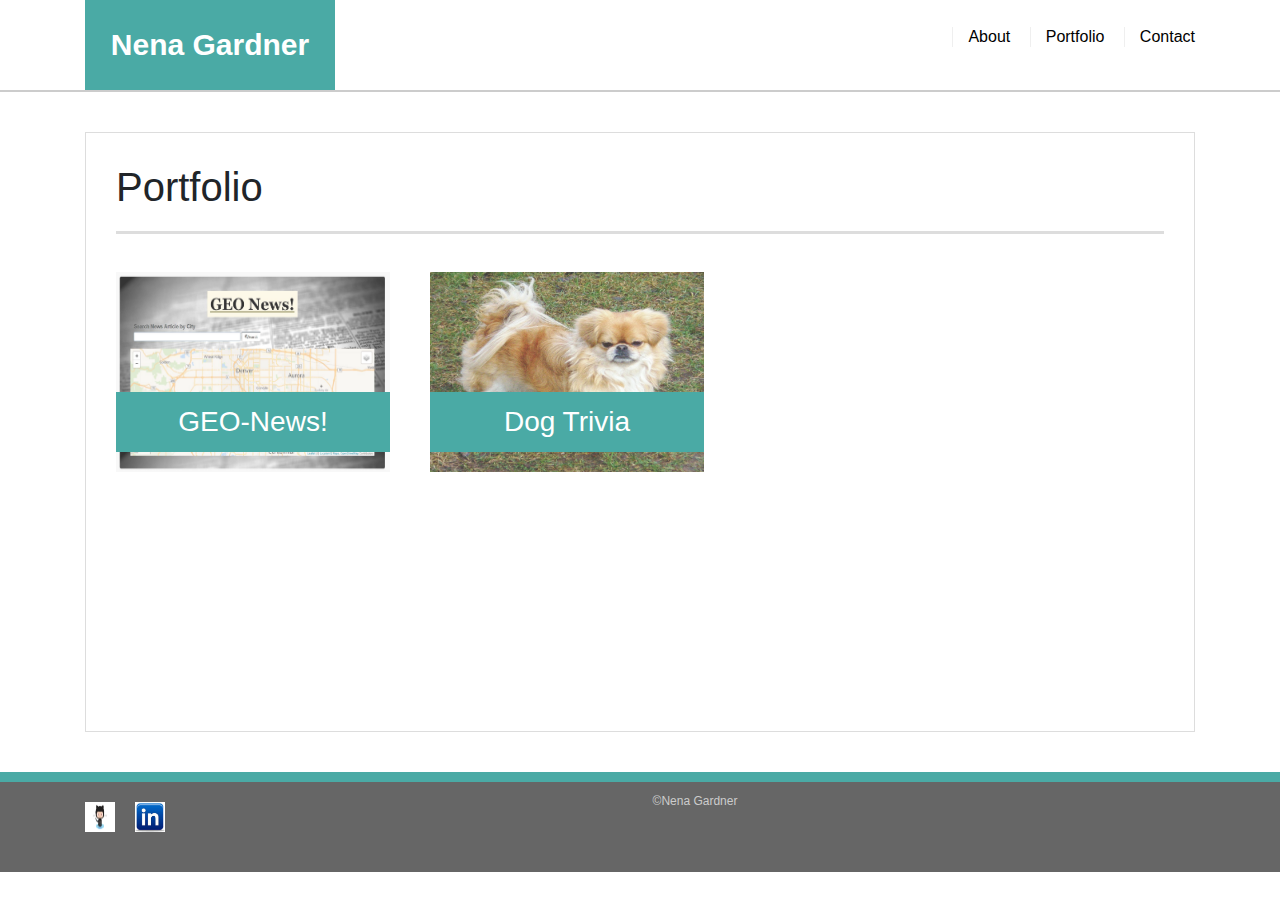
==== portfolio.html @ 8a2a58de "Revised portfolio" ====
<!DOCTYPE html>
<html lang="en"><head>
      <head>
        <title>Nena's_Portfolio</title>
        <link rel="stylesheet" type="text/css" href="assets/css/reset.css">
        <link rel="stylesheet" type="text/css" href="assets/css/style.css"> 
        <link rel="stylesheet" href="https://maxcdn.bootstrapcdn.com/bootstrap/4.0.0/css/bootstrap.min.css">         
</head>
<body>
    <!-- <body style="background: url(http://blog.hostbaby.com/wp-content/uploads/2014/03/Trees_1920x1234.png); background-size:100%;">  -->
    <header id="masthead">
    <div class="container">
        <a href="index.html" id="logo">Nena Gardner</a>
        <Nav>
            <a href="index.html">About</a>
            <a href="portfolio.html">Portfolio</a>
            <a href="contact.html">Contact</a>
       </Nav>
    </div>   
    </header>

    <div id="main-container" class = "container">
    <section class="main-section2">
        <h1>Portfolio</h1>
     
         <div id = "project1" class = "work">
              <img src = "assets/images/geopic.jpg" class="auth-image" alt = "Geo-news">
              <a href = "https://mtvalencia.github.io/Group5_Proj1/index.html"><h3>GEO-News!</h3></a>
           </div>
        <div id = "DogTrivia" class = "work">
                  <img src = "assets/images/dog.jpg" class = "auth-image" alt = "Dog-trivia">
                  <h3>Dog Trivia</h3>
                  <a href = "https://gardnern.github.io/TriviaGame/" class = "stretched-link"><h3>Dog Trivia</h3></a>
           </div>
        <!-- <div class="work">
                 <img src="assets/images/trivia.jpg" class="auth-image"alt="Trivia Game">
                 <h3>Trivia Game</h3>
           </div>
        <div class="work">
              <img src="assets/images/rutgers.jpg" class="auth-image"alt="Rutgers Info Widget">
              <h3>Rutgers Info Widget</h3>
          </div>
        <div class="work">
              <img src="assets/images/rps.jpg" class="auth-image"alt="Rock Paper Scissors">
              <h3>Rock Paper Scissors</h3>
          </div> -->
  </section>
 
</div>
  <footer>
    <div class="container">
          &copy;Nena Gardner
     <a href = " https://github.com/gardnern">
      <img src = "assets/images/github.png" class = "github-btn" alt = "Github">
      </a>
      <a href = " https://www.linkedin.com/in/nenagardner/">
      <img src = "assets/images/linkedin.jpg" class = "linkedin-image" alt ="LinkedIn">
      </a>
    </div>
  </footer>
  <script src="https://ajax.googleapis.com/ajax/libs/jquery/1.11.3/jquery.min.js"></script>

  <script src="https://cdnjs.cloudflare.com/ajax/libs/popper.js/1.14.3/umd/popper.min.js"></script>

  <!-- Bootstrap JavaScript CDN -->
  <script src="https://maxcdn.bootstrapcdn.com/bootstrap/4.0.0/js/bootstrap.min.js"></script>
  </body>
  </html>
---- assets/css/style.css ----
*{
    box-sizing: border-box;
   }
  
  body {
      padding: 0;
      font-family: 'Georgia', "Times New Roman", Times, sans-serif;
      font-size: 18px;
      line-height: 34px;
      color:#777;
      background-image: url("http://blog.hostbaby.com/wp-content/uploads/2014/03/Trees_1920x1234.png");
    
      /* Full height */
      height: 100%; 
    
      /* Center and scale the image nicely */
      background-size: cover;
      background-position: center;
      background-repeat: no-repeat;
      
    }
  
   .container {
        width: 100%;
        max-width: 960px;
        margin: 0 auto;
        clear: both;
    }
  
  h1 h2 h3 p{
         margin-bottom: 20px;
         color: black;
    }
  
  p:last-child {margin-bottom: 0;
    }
  
  h1 h2 h3 {
      font-family: 'Arial', 'Helvetica Neue', Helvetica, sans-serif;
      font-weight: 600;
      color: #4aaaa5;
    }
  
  h1 {
      font-size: 30px;
      line-height: 49px;
      border-bottom: 3px solid #ddd;
      padding-bottom: 20px;
      color: black;
    }  
  
  h2 h3 {
      font-size: 20px;
      color: black;
  }
  
  #masthead {
      background: #ffffff;
      margin: 0 0 30px;
      z-index: 99;
      color: #fff;
      overflow: auto;
      border-bottom: 2px solid #ccc;
      width: 100%;
    }
  
  #logo {
      width: 250px;
      height: 90px;
      background: #4aaaa5;
      float: left;
      font-family: 'Georgia' Times, Times New Roman, serif;
      text-align: center;
      line-height: 90px;
      color: #fff;
      font-weight: 700;
      font-size: 30px;
      text-decoration: none;
    }
  nav {
      float: right;
      margin-top: 25px;
    }
  
  nav a {
      color: black;
      text-decoration: none;
      margin-left: 15px;
      display: inline-block;
      border-left: 1px solid #efefef;
      padding-left: 15px;
      line-height: 20px;
    }
  
  nav a first-child {
      border-left: 0 none;
    }
  
  #main-container {
    padding-top: 10px;
    padding-bottom: 50px;
  }
  
  .main-section {
    background: #fff;
    padding: 30px;  
    margin: 0 0 40px 0;
    width: 55%;
    float: left;
    border: 1px solid #ddd;
    height: 600px;
  }
  .main-section2 {
    background: #fff;
    padding: 30px;  
    margin: 0 0 40px 0;
    width: 100%;
    max-width: 650%;
    float: left;
    border: 1px solid #ddd;
    height: 600px;
  }
  #contact-info {
    background: #fff;
    padding: 30px;  
    margin: 0 0 20px 5px;
    width: 40%;
    float: right;
    border: 1px solid #ddd;
    height: 200px;
  }
  
  .auth-image {
    width: 200px;
    height: 200px;
    margin-top: 10px;
    float: left;
    margin-right: 20px;
  }
  
  footer {
    background: #666;
    height: 100px;
    color: #fff;
    padding: 10px 0;
    clear: both;
    border-top: 10px solid #4aaaa5;
    color: #ccc;
    font-size: 12px;
    text-align: center;
  }
  
  .work {
    width: 274px;
    overflow: auto;
    position: relative;
    float: left;
    margin: 20px 0 25px;
  }
  
  .work:nth-child(even) {
    margin-right: 40px;
  }
  
  .work img {
    width: 100%;
    border: 0 none;
    opacity: .8;
  }
  
  .work h3 {
    border-bottom: 0;
    background: #4aaaa5;
    color: #fff;
    text-align: center;
    position: absolute;
    bottom: 20px;
    padding: 15px;
    width: 100%;
    line-height: 30px;
    margin-bottom: 0;
    font-weight: 300;
  }
  
  #contact-form ul {
    margin-bottom: 20px;
  }
  
  #contract-form li { 
    margin-bottom: 10px;
  }
  
  label,
  input[type=text],
  input[type=email],
  textarea {
    display: block;
    width:  100%;
  }
  
  input[type=text],
  input[type=email],
  textarea{
    height: 35px;
    font-size: 14px;
  }
  textarea {
    height: 200px;
  }
  input[type=submit] {
    background: #4aaaa5;
    font-size: 18px;
    padding: 10px 30px;
    cursor: pointer;
  }
  .github-btn {
    width: 30px;
    height: 30px;
    margin-top: 10px;
    float: left;
    margin-right: 20px;
    
  }
  .linkedin-image {
    width: 30px;
    height: 30px;
    margin-top: 10px;
    float: left;
    margin-right: 30px;
  }
  @media only screen and (max-width: 600px) {
    .container {
      width: 95%;
      max-width: 900px;
      margin: 0 auto;
      clear: both;
  }
  }
  
  /* @media only screen and (max-width: 600px) {
  #map {
    width: 850px;
    height: 350px;
  }
  } */
  
  /* 
  @media only screen and (max-width: 400px) {
  p {
    width: 500px;
    height: 300px;
  }
  } */
  /* @media only screen and (max-width: 200px) {
  #map {
    width: 330px;
    height: 260px;
    margin-left: 30px;
  }
  }
  @media only screen and (max-width: 100px) {
  #map {
    width: 330px;
    height: 260px;
  }
  } */
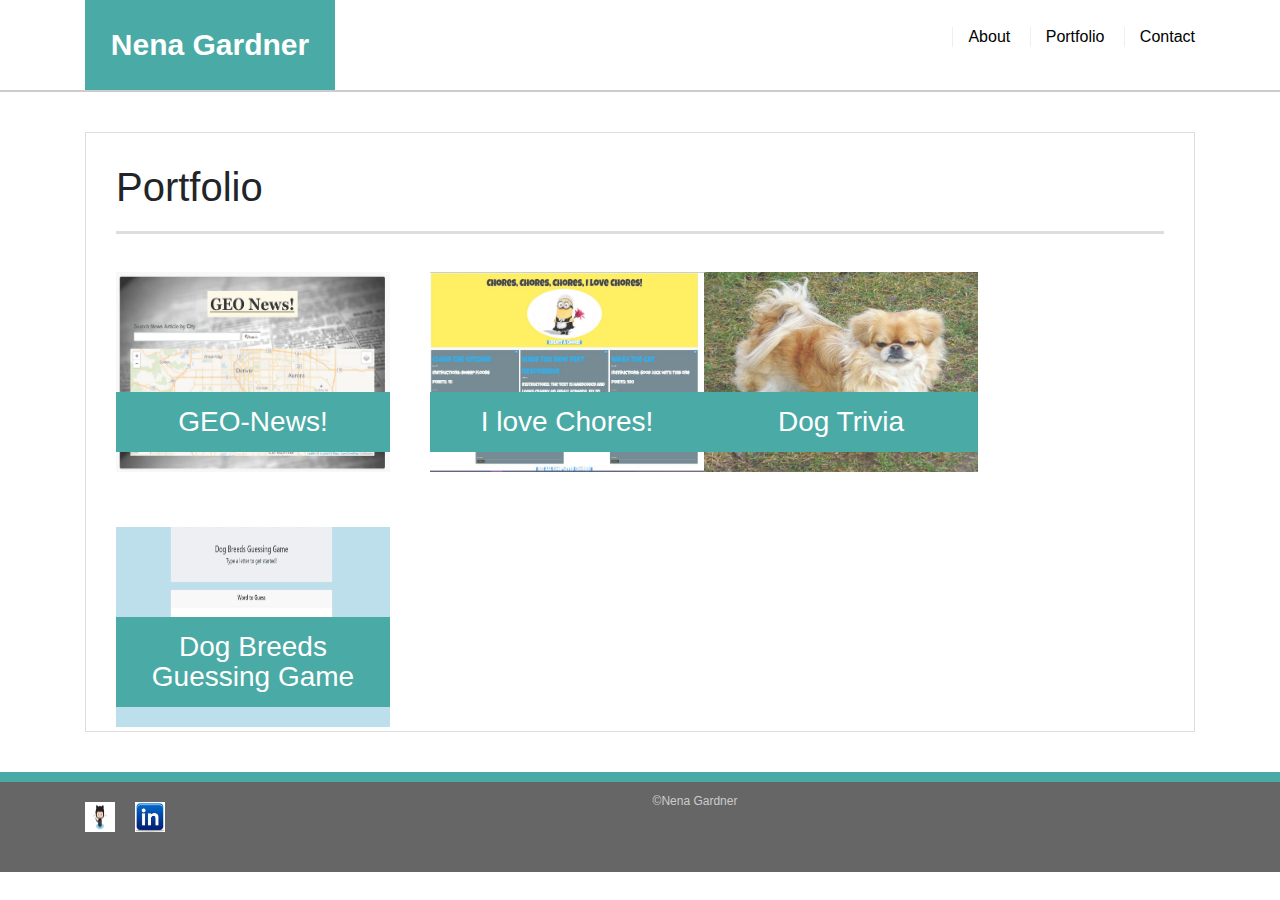
==== commit 0792a8c0: "added new assignments and project links" ====
--- a/portfolio.html
+++ b/portfolio.html
@@ -27,26 +27,35 @@
               <img src = "assets/images/geopic.jpg" class="auth-image" alt = "Geo-news">
               <a href = "https://mtvalencia.github.io/Group5_Proj1/index.html"><h3>GEO-News!</h3></a>
            </div>
+        
+          <div id = "project2" class = "work">
+            <img src = "assets/images/proj2.jpg" class="auth-image" alt = "ChoresApp">
+            <a href = "https://projecttwo072019.herokuapp.com/"><h3>I love Chores!</h3></a>
+          </div>
+   
+  
         <div id = "DogTrivia" class = "work">
                   <img src = "assets/images/dog.jpg" class = "auth-image" alt = "Dog-trivia">
-                  <h3>Dog Trivia</h3>
-                  <a href = "https://gardnern.github.io/TriviaGame/" class = "stretched-link"><h3>Dog Trivia</h3></a>
+                  <a href = "https://gardnern.github.io/TriviaGame/"><h3>Dog Trivia</h3></a>
            </div>
+   
+        <div class="work">
+                 <img src="assets/images/wordguess.png" class="auth-image"alt="Guessing Game">
+                 <a hreef = "https://gardnern.github.io/gardnern_word-guess-game/"><h3>Dog Breeds Guessing Game</h3></a>
+           </div>
+
+        </section>
+ 
+ 
         <!-- <div class="work">
-                 <img src="assets/images/trivia.jpg" class="auth-image"alt="Trivia Game">
-                 <h3>Trivia Game</h3>
-           </div>
-        <div class="work">
               <img src="assets/images/rutgers.jpg" class="auth-image"alt="Rutgers Info Widget">
               <h3>Rutgers Info Widget</h3>
           </div>
         <div class="work">
               <img src="assets/images/rps.jpg" class="auth-image"alt="Rock Paper Scissors">
               <h3>Rock Paper Scissors</h3>
-          </div> -->
-  </section>
- 
-</div>
+          </div>  -->
+     </div>
   <footer>
     <div class="container">
           &copy;Nena Gardner
